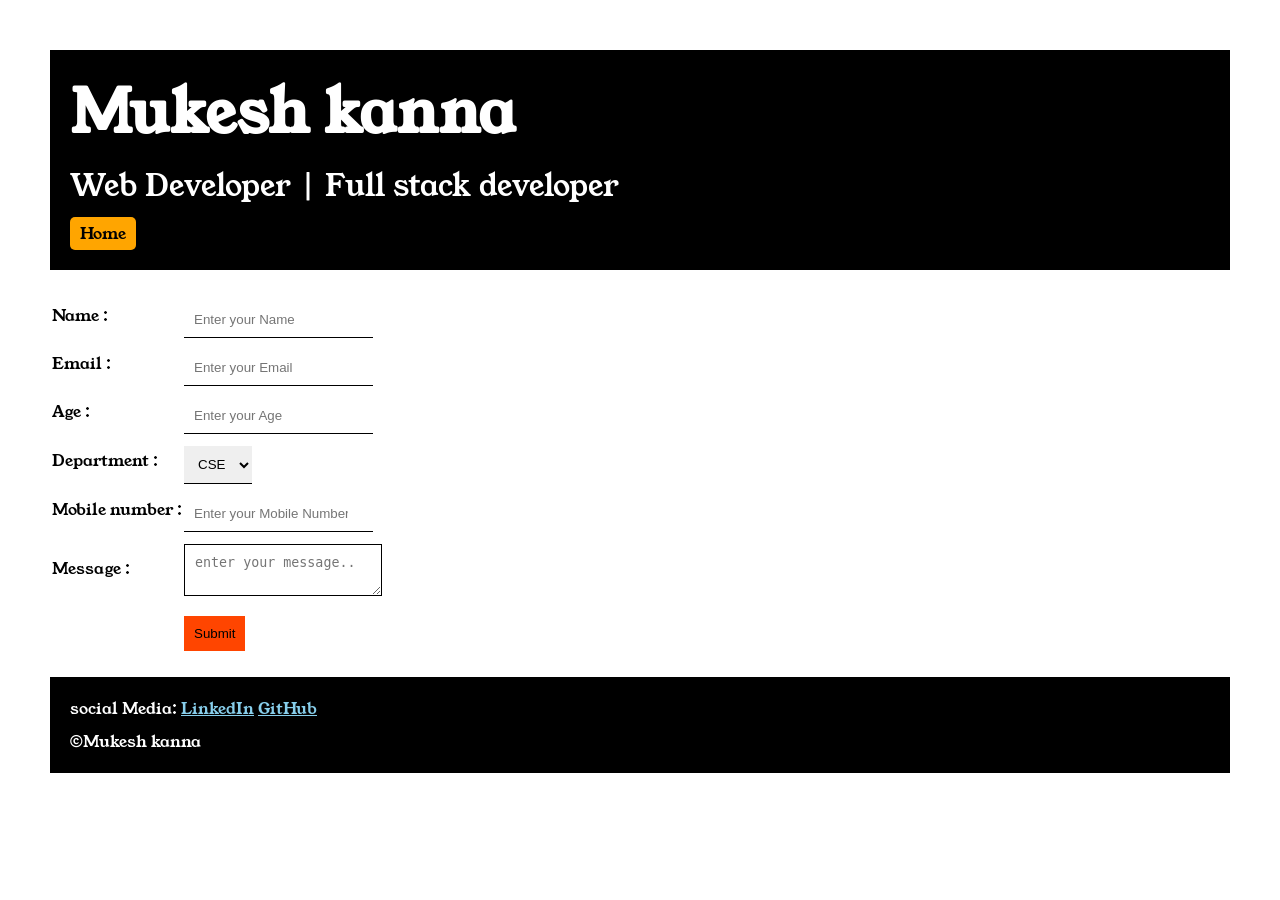
==== contact.html @ 694bea0d "Add files via upload" ====
<!DOCTYPE html>
<html lang="en">

<head>
    <meta charset="UTF-8">
    <meta name="viewport" content="width=device-width, initial-scale=1.0">
    <title>contact</title>
    <link rel="stylesheet" href="style.css">
    <link rel="preconnect" href="https://fonts.googleapis.com">
    <link rel="preconnect" href="https://fonts.gstatic.com" crossorigin>
    <link href="https://fonts.googleapis.com/css2?family=Young+Serif&display=swap" rel="stylesheet">
</head>

<body>
    <div class="container">
        <div class="section-one">
            <h1 class="section-one__name">Mukesh kanna</h1>

            <p class="section-one__role">Web Developer | Full stack developer</p>
            <a class="section-one__contact" href="index.html">Home</a>


        </div>
        <div class="contact-form">
            <form>
                <table>
                    <tr>
                        <td>Name :</td>
                        <td>
                            <input type="text" placeholder="Enter your Name" class="contact-form__input">
                        </td>
                    </tr>
                    <tr>
                        <td>Email :</td>
                        <td>
                            <input type="text" placeholder="Enter your Email" class="contact-form__input">
                        </td>

                    </tr>

                    <tr>
                        <td> Age :</td>
                        <td>
                            <input type="number" placeholder="Enter your Age" class="contact-form__input">
                        </td>
                    </tr>
                    <tr>
                        <td>Department :</td>
                        <td>
                            <select class="contact-form__input">
                                <option>CSE</option>
                                <option>ECE</option>
                                <option>ME</option>
                            </select>
                        </td>

                        </td>

                    </tr>
                    <tr>
                        <td> Mobile number :</td>
                        <td>
                            <input type="number" placeholder="Enter your Mobile Number" class="contact-form__input">
                        </td>
                    </tr>
                    <tr>
                        <td>Message :</td>
                        <td>
                            <textarea placeholder="enter your message.." class="contact-form__textarea"></textarea>

                        </td>
                    </tr>
                    <tr>
                    <tr>
                        <td></td>
                        <td>
                            <input type="submit" value="Submit" class="contact-form__submit">
                        </td>
                    </tr>
                    </tr>
                    <tr>
                    <tr>
                    </tr>
                    </tr>
                </table>
                <div class="section-five">
                    <p class="section-five__description">social Media:
                        <a href="https://www.linkedin.com/in/mukeshkanna14" target="_blank">LinkedIn</a>
                        <a href="https://github.com/mukeshmannai14" target="_blank">
                            GitHub
                        </a>
                    </p>



                    <a class="section-five__copyright" href="">&copy;Mukesh kanna</a>
                </div>
            </form>
        </div>

    </div>
</body>

</html>
---- style.css ----
* {
    margin: 0;
    padding: 0;
}

body {
    font-family: "Young Serif", serif;

}

.container {
    padding: 50px;
}

.section-one {
    background-color: black;
    color: white;
    padding: 20px;

}

.section-one__contact {
    background-color: orange;
    color: black;
    padding-left: 10px;
    padding-right: 10px;
    padding-top: 5px;
    padding-bottom: 5px;
    border-radius: 5px;
    text-decoration: none;
    display: inline-block;
    margin-top: 10px;
   
}
.section-one__name{
    font-size:60px;
}
.section-one__role{
    font-size: 30px;
    margin-top: 10px;
}
.section-two,.section-three,.section-four,.section-five {
    margin-top: 20px;
    
}
.section-two__description,.section-three__description,.section-four__description,.section-five__description {

    margin-bottom: 10px;
} 
.section-five{
    background-color: black;
    color: white;
    padding: 20px;
}
.section-five__description a{
    color:skyblue
}
.section-three li,.section-four li{
    list-style:none;
}
.section-three{
    background-color:  #385beb;
    color: black;
    display:inline-block;
    padding: 20px;
    border-radius: 10px;
    height: 200px;
    vertical-align: top;
}
.section-four{
    background-color:#fe7517;
    padding:20px;
    border-radius: 10px;
    display:inline-block;
    height: 200px;
    vertical-align: top;
}
.section-five__copyright{
    color: white;
    text-decoration: none;
}
.contact-form{
    margin-top: 20px;
}
.contact-form__input,.contact-form__textarea,.contact-form__submit{
    margin-top:10px;
}
.contact-form__input{
    padding: 10px;
    border:none;
    border-bottom: 1px solid black;
}
.contact-form__textarea{
    padding: 10px;
    border:none;
    border:1px solid black;
}
.contact-form__submit{
    padding: 10px;
    background-color: orangered;
    color:black;
    border:none;

}
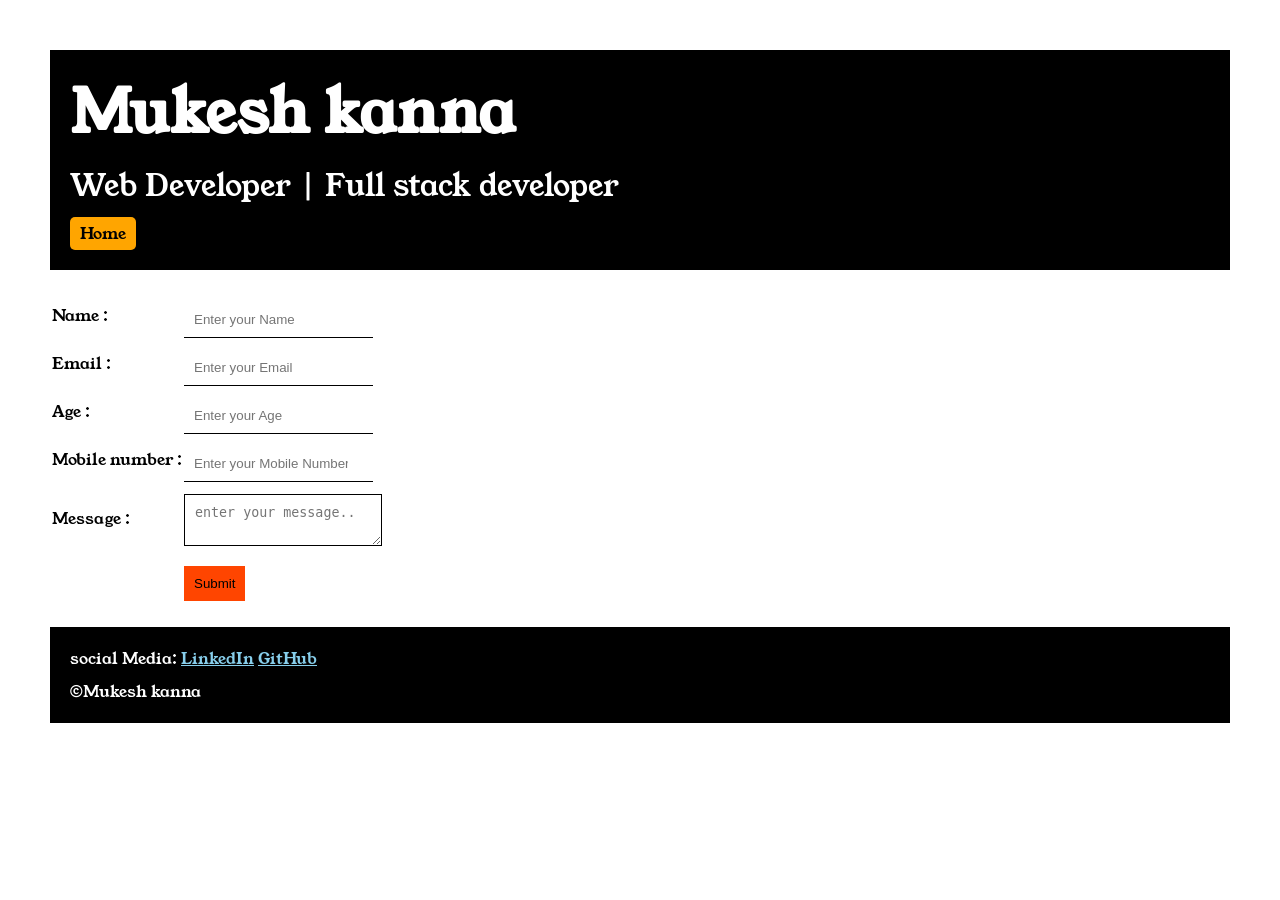
==== commit 5e7fcd24: "Refactor contact.html for formatting and cleanup Removed unnecessary lines and fixed formatting issu" ====
--- a/contact.html
+++ b/contact.html
@@ -44,17 +44,7 @@
                             <input type="number" placeholder="Enter your Age" class="contact-form__input">
                         </td>
                     </tr>
-                    <tr>
-                        <td>Department :</td>
-                        <td>
-                            <select class="contact-form__input">
-                                <option>CSE</option>
-                                <option>ECE</option>
-                                <option>ME</option>
-                            </select>
-                        </td>
-
-                        </td>
+                </td>
 
                     </tr>
                     <tr>
@@ -101,4 +91,4 @@
     </div>
 </body>
 
-</html>+</html>
